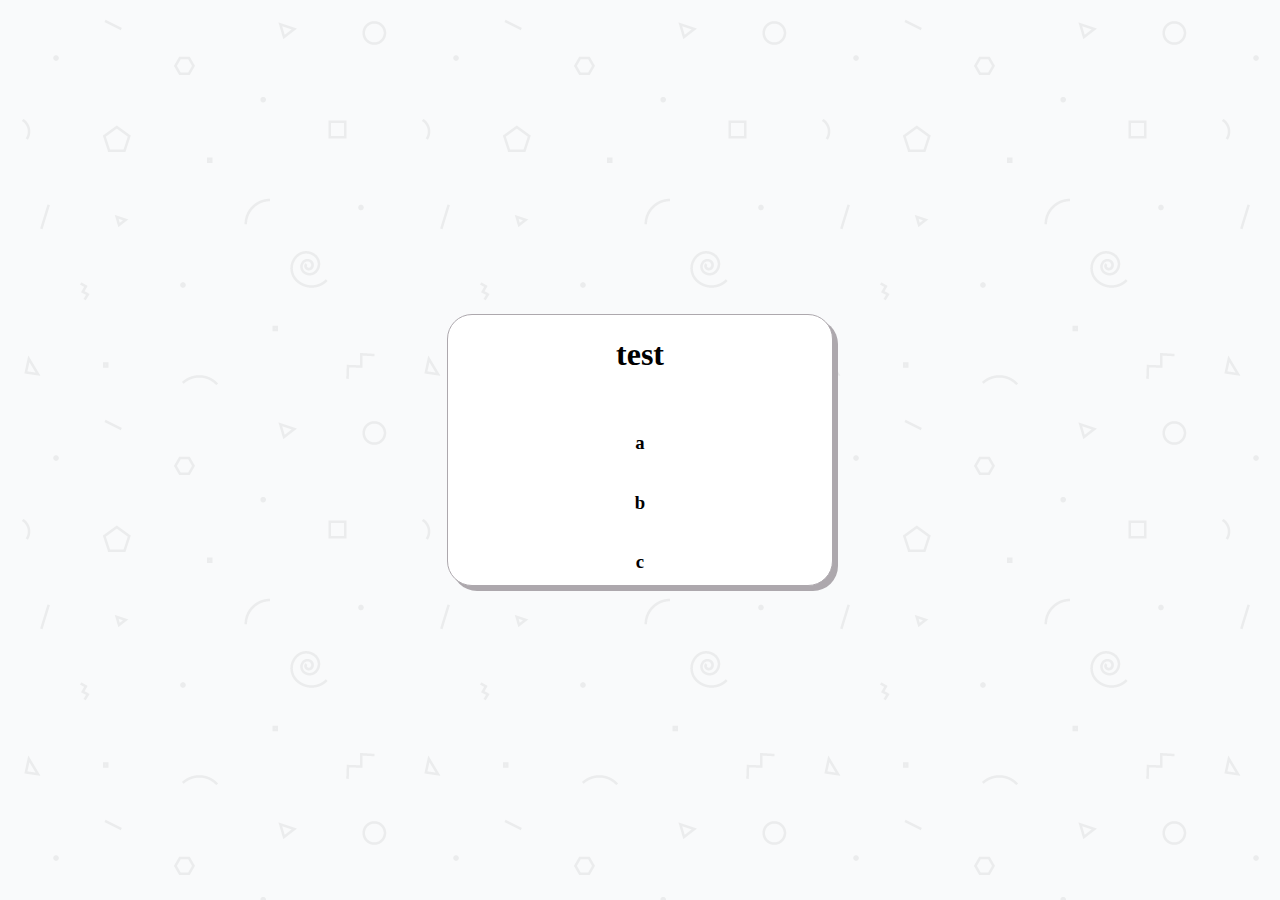
==== index.html @ bc79f3c8 "Inital Commit" ====
<!DOCTYPE html>
<html lang="en">
    <head>
        <meta charset="utf-8">
        <meta http-equiv="X-UA-Compatible" content="IE=edge">
        <meta name="viewport" content="width=device-width, initial-scale=1">
        <title>Home </title>

        <!-- Font awesome for icons -->
        <link rel="stylesheet prefetch" href="https://maxcdn.bootstrapcdn.com/font-awesome/4.4.0/css/font-awesome.min.css">
        <link rel="stylesheet" href="css/style.css">

        <!-- HTML5 Shim and Respond.js IE8 support of HTML5 elements and media queries -->
        <!-- WARNING: Respond.js doesn't work if you view the page via file:// -->
        <!--[if lt IE 9]>
          <script src="https://oss.maxcdn.com/libs/html5shiv/3.7.2/html5shiv.js"></script>
          <script src="https://oss.maxcdn.com/libs/respond.js/1.4.2/respond.min.js"></script>
        <![endif]-->
    </head>
    <body>
        <div id="gameContainer"></div>
        <script src="js/memoryGame.js"></script>
    </body>
</html>
---- css/style.css ----
/*
    GLOBAL
*/

html,
body {
    width: 100%;
    height: 100%;
    margin: 0;
    padding: 0;
    background: url('../img/geometry2.png');
}

#gameContainer {
    height: 100%;

}

/*
    MENU
*/

.menuContainer {
    position: absolute;
    top: 50%;
    left: 50%;
    transform: translate(-50%, -50%);
    width: 30%;
    height: 30%;
    border: 1px solid #ada8ad;
    border-radius: 25px;
    box-shadow: 5px 5px #ada8ad;
    background-color: #fff;
}

.menuTitle {
    text-align: center;
}

.menuOptionsList {
    margin-top: 40px;
    list-style-type: none;
    padding: 0;
}

.menuOptionsList li {
    display: table;
    margin: 0 auto;
    text-align: center;
    width: 100px;
    height: 40px;
}

.menuOptionsList li h3 {
    vertical-align: center;
}


/*
    MISC
*/

.hovered {
    border: 1px solid #000;
}
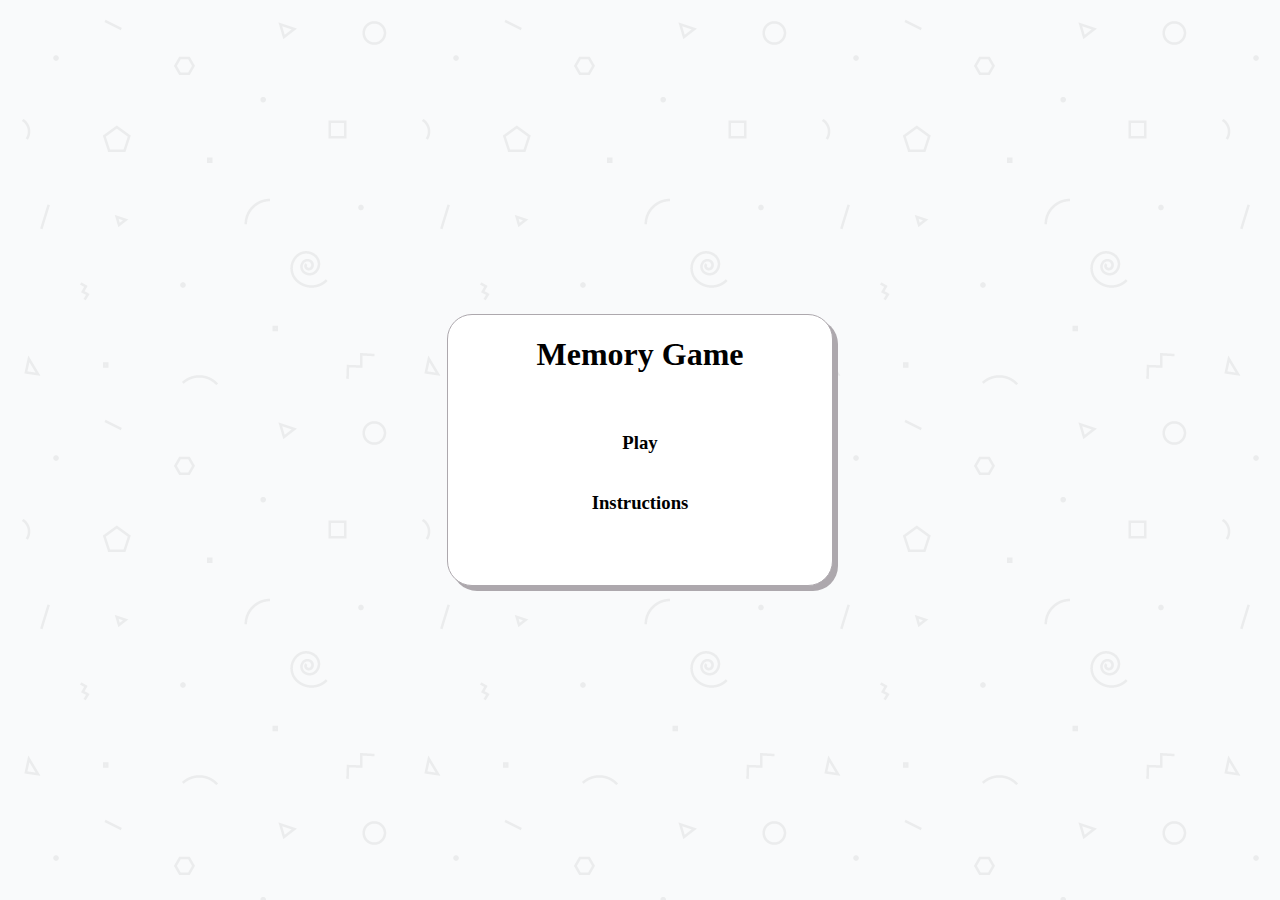
==== commit ab88d36c: "Added instructions page and difficulty menu." ====
--- a/index.html
+++ b/index.html
@@ -4,7 +4,7 @@
         <meta charset="utf-8">
         <meta http-equiv="X-UA-Compatible" content="IE=edge">
         <meta name="viewport" content="width=device-width, initial-scale=1">
-        <title>Home </title>
+        <title>Home</title>
 
         <!-- Font awesome for icons -->
         <link rel="stylesheet prefetch" href="https://maxcdn.bootstrapcdn.com/font-awesome/4.4.0/css/font-awesome.min.css">
@@ -18,7 +18,13 @@
         <![endif]-->
     </head>
     <body>
-        <div id="gameContainer"></div>
+        <main>
+            <section>
+                <article>
+                    <div id="gameContainer"></div>
+                </article>
+            </section>
+        </main>
         <script src="js/memoryGame.js"></script>
     </body>
 </html>
--- a/css/style.css
+++ b/css/style.css
@@ -17,16 +17,36 @@
 }
 
 /*
+    INSTRUCTIONS
+*/
+
+
+.instructionsContainer {
+    padding: 30px;
+}
+
+.backToMainMenu {
+    position: absolute;
+    top: 95%;
+    left: 50%;
+    transform: translate(-50%, -50%);
+    text-decoration: none;
+    width: 30%;
+    height: 10%;
+    padding-top: 5%
+}
+
+/*
     MENU
 */
 
-.menuContainer {
+.menuContainer, .instructionsContainer {
     position: absolute;
     top: 50%;
     left: 50%;
     transform: translate(-50%, -50%);
-    width: 30%;
-    height: 30%;
+    min-width: 30%;
+    min-height: 30%;
     border: 1px solid #ada8ad;
     border-radius: 25px;
     box-shadow: 5px 5px #ada8ad;
@@ -49,6 +69,7 @@
     text-align: center;
     width: 100px;
     height: 40px;
+    padding: 0 10px 0 10px;
 }
 
 .menuOptionsList li h3 {
@@ -61,5 +82,6 @@
 */
 
 .hovered {
-    border: 1px solid #000;
+    border-radius: 10px;
+    background: #ada8ad;
 }
